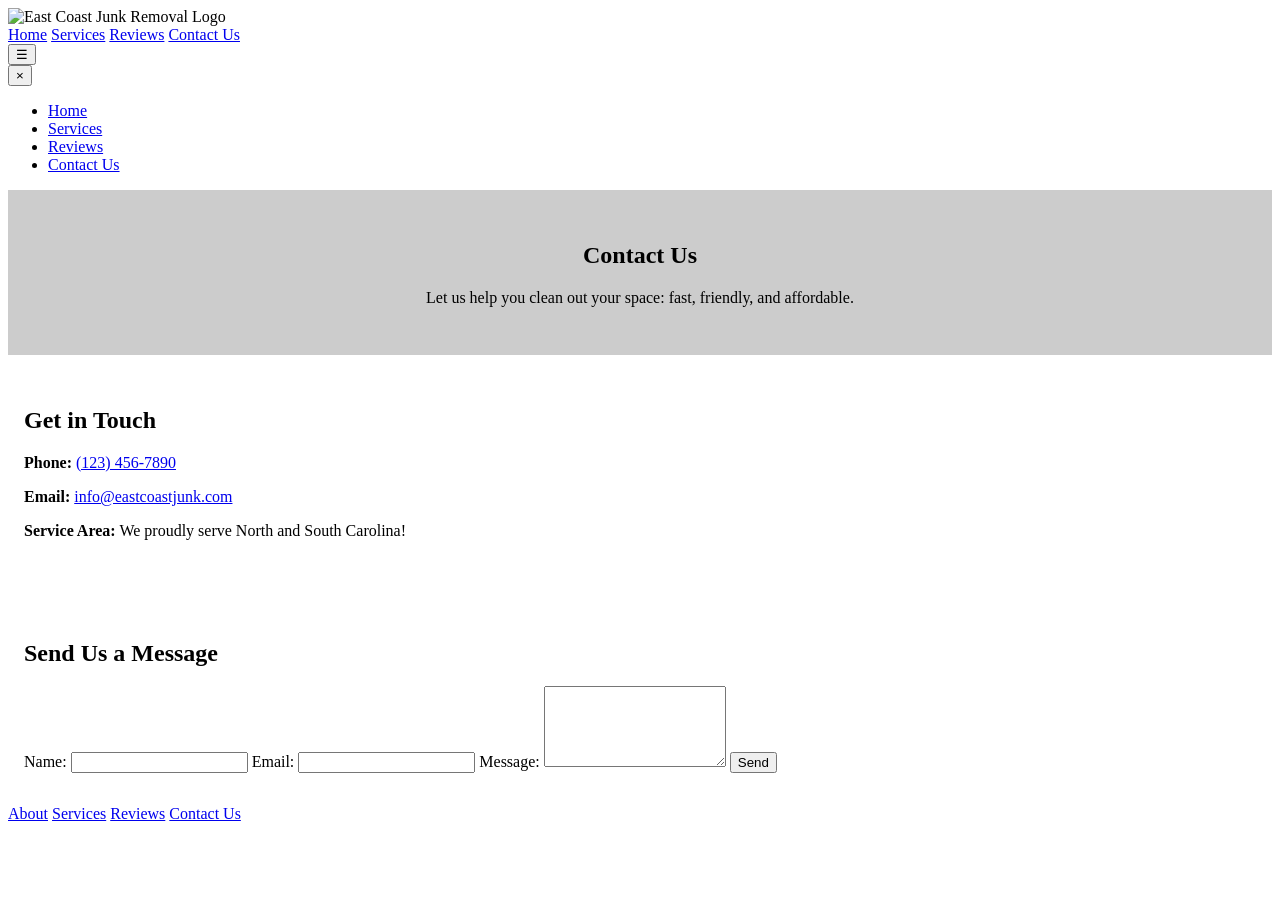
==== contact.html @ c39cc55b "Add files via upload" ====
<!DOCTYPE html>
<html lang="en">
<head>
  <meta charset="UTF-8" />
  <meta name="viewport" content="width=device-width, initial-scale=1.0"/>
  <title>Contact Us | East Coast Junk Removal</title>
  <link rel="stylesheet" href="css/styles.css" />
</head>
<body>

  <header class="site-header">
    <div class="logo">
      <img src="images/logo.png" alt="East Coast Junk Removal Logo" />
    </div>
    <nav class="main-nav">
        <div class="desktop-nav">
          <a href="index.html">Home</a>
          <a href="services.html">Services</a>
          <a href="reviews.html">Reviews</a>
          <a href="contact.html">Contact Us</a>
        </div>
        <button id="menu-toggle" aria-label="Open mobile menu">&#9776;</button>
      
        <div id="fullscreen-menu" class="menu-overlay">
          <button id="menu-close" aria-label="Close mobile menu">&times;</button>
          <ul class="menu-links">
            <li><a href="index.html">Home</a></li>
            <li><a href="services.html">Services</a></li>
            <li><a href="reviews.html">Reviews</a></li>
            <li><a href="contact.html">Contact Us</a></li>
          </ul>
        </div>
      </nav>
  </header>

  <main>
    <section class="page-hero" style="background:#ccc; text-align:center; padding:2rem 1rem;">
      <h1>Contact Us</h1>
      <p>Let us help you clean out your space: fast, friendly, and affordable.</p>
    </section>

    <section class="contact-info" style="padding: 2rem 1rem;">
      <h2>Get in Touch</h2>
      <p><strong>Phone:</strong> <a href="tel:1234567890">(123) 456-7890</a></p>
      <p><strong>Email:</strong> <a href="mailto:info@eastcoastjunk.com">info@eastcoastjunk.com</a></p>
      <p><strong>Service Area:</strong> We proudly serve North and South Carolina! </p>
    </section>

    <section class="contact-form" style="padding: 2rem 1rem;">
      <h2>Send Us a Message</h2>
      <form action="#" method="post">
        <label for="name">Name:</label>
        <input type="text" id="name" name="name" required />

        <label for="email">Email:</label>
        <input type="email" id="email" name="email" required />

        <label for="message">Message:</label>
        <textarea id="message" name="message" rows="5" required></textarea>

        <button type="submit" class="btn-secondary">Send</button>
      </form>
    </section>
  </main>

  <footer class="site-footer">
    <nav class="footer-nav">
      <a href="index.html">About</a>
      <a href="services.html">Services</a>
      <a href="reviews.html">Reviews</a>
      <a href="contact.html">Contact Us</a>
    </nav>
  </footer>

  <script src="js/script.js"></script>
</body>
</html>
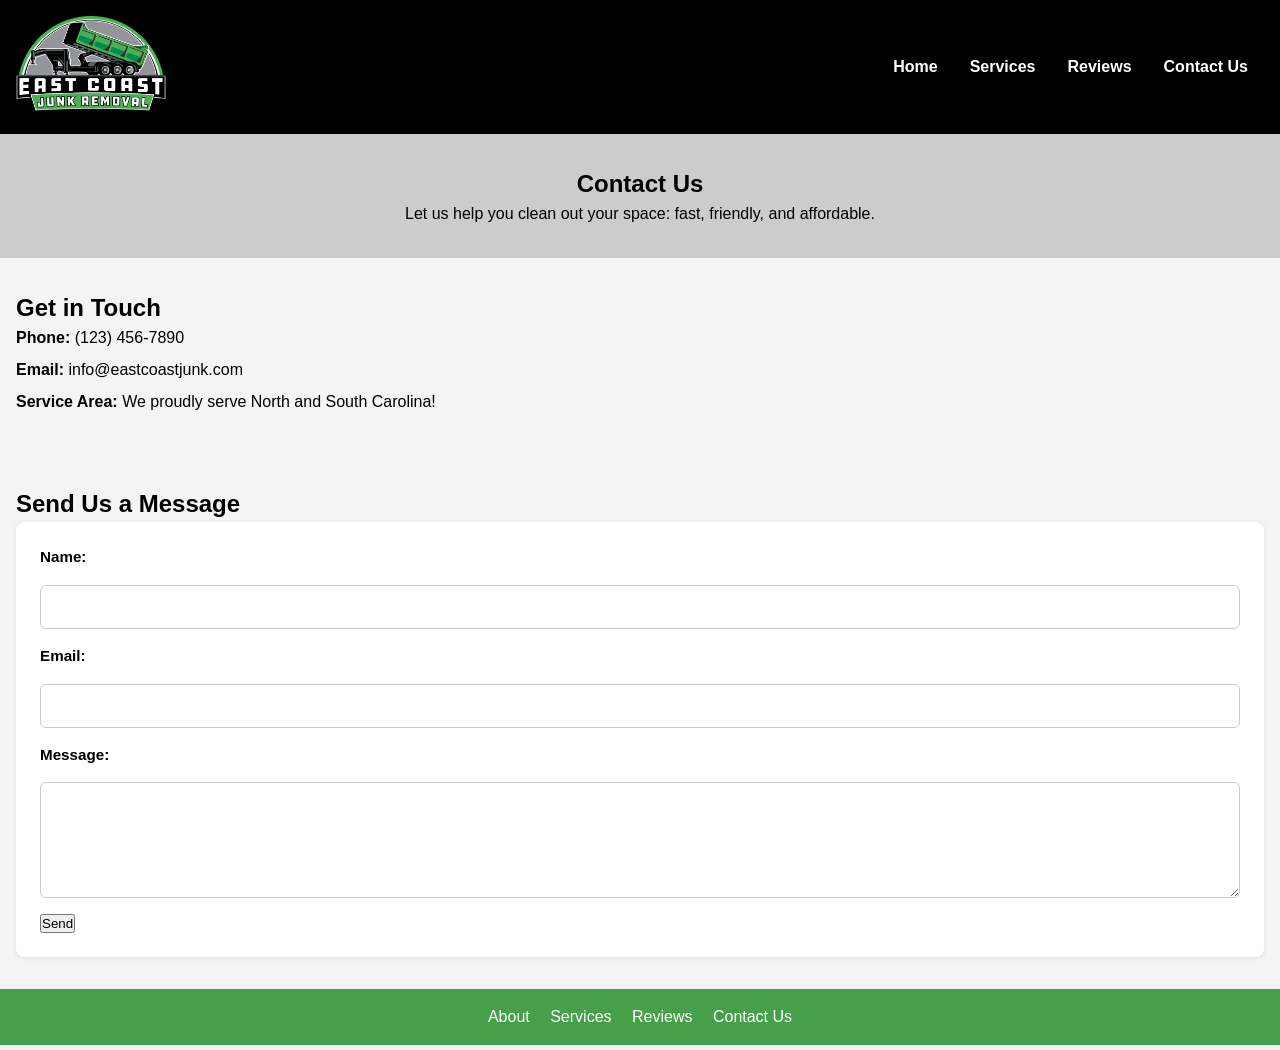
==== commit cd4c17f3: "Update contact.html" ====
--- a/contact.html
+++ b/contact.html
@@ -4,13 +4,13 @@
   <meta charset="UTF-8" />
   <meta name="viewport" content="width=device-width, initial-scale=1.0"/>
   <title>Contact Us | East Coast Junk Removal</title>
-  <link rel="stylesheet" href="css/styles.css" />
+  <link rel="stylesheet" href="styles.css" />
 </head>
 <body>
 
   <header class="site-header">
     <div class="logo">
-      <img src="images/logo.png" alt="East Coast Junk Removal Logo" />
+      <img src="logo.png" alt="East Coast Junk Removal Logo" />
     </div>
     <nav class="main-nav">
         <div class="desktop-nav">
--- a/styles.css
+++ b/styles.css
@@ -0,0 +1,504 @@
+* {
+    box-sizing: border-box;
+    margin: 0;
+    padding: 0;
+}
+  
+body {
+    font-family: Arial, sans-serif;
+    line-height: 1.5;
+    background: #f4f4f4;
+}
+  
+a {
+    text-decoration: none;
+    color: inherit;
+}
+  
+img {
+    max-width: 100%;
+    height: auto;
+}
+  
+/* logo */
+.logo img {
+    max-width: 150px;
+}
+  
+@media (max-width: 480px) {
+    .logo img {
+      max-width: 120px;
+    }
+}
+  
+/* wrappers */
+  header,
+  footer,
+  section {
+    padding: 1rem;
+}
+  
+/* header */
+.site-header {
+    background: #000;
+    color: #fff;
+    display: flex;
+    justify-content: space-between;
+    align-items: center;
+}
+  
+.mobile-nav button,
+  #menu-toggle {
+    background: none;
+    color: #fff;
+    font-size: 2rem;
+    border: none;
+    cursor: pointer;
+}
+  
+/* nav */
+.nav-menu {
+    display: none;
+}
+  
+.desktop-nav {
+    display: none;
+}
+  
+@media (min-width: 768px) {
+.main-nav {
+      display: flex;
+      justify-content: space-between;
+      align-items: center;
+      padding: 1rem;
+}
+  
+.desktop-nav {
+      display: flex;
+      gap: 2rem;
+    }
+  
+.desktop-nav a {
+      color: white;
+      font-weight: bold;
+      font-size: 1rem;
+    }
+  
+.desktop-nav a:hover,
+.desktop-nav a:focus {
+      text-decoration: underline;
+    }
+  
+#menu-toggle,
+.menu-overlay {
+      display: none !important;
+    }
+  }
+  
+/* fullscreen nav mnu */
+.menu-overlay {
+    position: fixed;
+    top: 0;
+    left: 0;
+    width: 100%;
+    height: 100%;
+    background: #4CAF50;
+    color: white;
+    display: none;
+    flex-direction: column;
+    justify-content: center;
+    align-items: center;
+    z-index: 1000;
+    opacity: 0;
+    pointer-events: none;
+    transition: opacity 0.3s ease-in-out;
+}
+  
+.menu-overlay.open {
+    display: flex;
+    opacity: 1;
+    pointer-events: auto;
+}
+  
+#menu-close {
+    position: absolute;
+    top: 1rem;
+    right: 1.5rem;
+    font-size: 2rem;
+    background: none;
+    border: none;
+    color: white;
+    cursor: pointer;
+}
+  
+.menu-links {
+    list-style: none;
+    text-align: center;
+}
+  
+.menu-links li {
+    margin: 1rem 0;
+}
+  
+.menu-links a {
+    font-size: 1.5rem;
+    font-weight: bold;
+}
+  
+/* homepage hero img */
+.hero {
+    position: relative;
+    height: 100vh; /* Full viewport height */
+    display: flex;
+    align-items: center; /* Vertically center the content */
+    justify-content: center; /* Horizontally center the content */
+    text-align: center;
+    color: white; /* Text color */
+}
+
+.hero-img {
+    position: absolute;
+    top: 0;
+    left: 0;
+    right: 0;
+    bottom: 0;
+    z-index: -1; /* Ensure the image stays behind the content */
+}
+
+.hero-img img {
+    width: 100%;
+    height: 100%;
+    object-fit: cover; /* Make the image cover the entire section without distortion */
+}
+
+.hero-overlay {
+    position: absolute;
+    background: rgba(45, 157, 28, 0.933); /* Optional: add a semi-transparent overlay */
+    display: flex;
+    flex-direction: column;
+    justify-content: center;
+    align-items: center;
+    padding: 20px;
+}
+  
+.btn-primary {
+    font-size: 16px;
+    background-color: rgba(0, 0, 0, 0.95);
+    padding: 0.5rem 1rem;
+    border-radius: 20px;
+    color: #fff;
+    font-weight: bold;
+    display: inline-block;
+    margin-top: 1rem;
+  }
+  
+/* homepage service sctn */
+.homepage-services {
+    padding: 2rem 1rem;
+    text-align: center;
+  }
+  
+.homepage-services h2 {
+    font-size: 2rem;
+    margin-bottom: 2rem;
+  }
+  
+.homepage-service-cards {
+    display: flex;
+    flex-direction: column;
+    gap: 1.5rem;
+  }
+  
+.homepage-service-card {
+    position: relative;
+    height: 300px;
+    border-radius: 10px;
+    overflow: hidden;
+    box-shadow: 0 4px 10px rgba(0,0,0,0.1);
+    transition: transform 0.3s ease;
+    cursor: pointer;
+  }
+  
+.homepage-service-card img {
+    width: 100%;
+    height: 100%;
+    object-fit: cover;
+    transition: transform 0.3s ease;
+  }
+  
+.homepage-service-card:hover img {
+    transform: scale(1.1);
+  }
+  
+.homepage-card-overlay {
+    position: absolute;
+    top: 0;
+    left: 0;
+    width: 100%;
+    height: 100%;
+    background-color: #4CAF50;
+    color: white;
+    display: flex;
+    flex-direction: column;
+    justify-content: center;
+    align-items: center;
+    padding: 1.5rem;
+    text-align: center;
+    opacity: 0;
+    transition: opacity 0.3s ease;
+  }
+  
+.homepage-service-card:hover .homepage-card-overlay,
+.homepage-service-card:focus-within .homepage-card-overlay {
+    opacity: 1;
+  }
+  
+.homepage-card-overlay h3 {
+    margin-bottom: 1rem;
+    font-size: 1.5rem;
+  }
+  
+.homepage-card-overlay p {
+    font-size: 1rem;
+    margin-bottom: 1rem;
+  }
+  
+.homepage-card-btn {
+    background: #fff;
+    color: #4CAF50;
+    padding: 0.6rem 1.2rem;
+    border-radius: 4px;
+    font-weight: bold;
+    transition: background 0.2s ease;
+  }
+  
+.homepage-card-btn:hover,
+.homepage-card-btn:focus {
+    background-color: #e0e0e0;
+  }
+  
+/* responsive homepage cards */
+@media (min-width: 768px) {
+.homepage-service-cards {
+      flex-direction: row;
+      justify-content: space-between;
+    }
+  
+.homepage-service-card {
+      flex: 1;
+      max-width: 32%;
+    }
+  }
+  
+/* services page cards */
+@keyframes fadeInUp {
+    from {
+        opacity: 0;
+        transform: translateY(20px);
+    }
+    to {
+        opacity: 1;
+        transform: translateY(0);
+    }
+}
+
+.service-card {
+    animation: fadeInUp 0.6s ease-out;
+}
+
+  .services-list {
+    padding: 2rem 1rem;
+    display: flex;
+    flex-direction: column;
+    gap: 1.5rem;
+  }
+  
+.service-card {
+    background: #fff;
+    padding: 1.5rem;
+    border-radius: 8px;
+    box-shadow: 0 1px 4px rgba(0,0,0,0.1);
+  }
+  
+.service-card h2 {
+    margin-bottom: 0.5rem;
+    font-size: 1.2rem;
+    color: #222;
+  }
+  
+.service-card p {
+    font-size: 0.95rem;
+    color: #444;
+  }
+  
+@media (min-width: 768px) {
+    .services-list {
+      display: grid;
+      grid-template-columns: repeat(2, 1fr);
+      gap: 2rem;
+    }
+  }
+
+.service-card {
+    background-color: #f8f8f8;
+    padding: 2rem;
+    margin: 1rem;
+    border-radius: 10px;
+    box-shadow: 0 4px 8px rgba(0, 0, 0, 0.1);
+    position: relative;
+    transition: background-color 0.3s ease, transform 0.3s ease;
+  }
+  
+.service-card:hover {
+    background-color: #28a745; /* Green on hover */
+    transform: translateY(-5px);
+  }
+  
+.service-card h2,
+.service-card p {
+    color: #333;
+    transition: color 0.3s ease;
+  }
+  
+.service-card:hover h2,
+.service-card:hover p {
+    color: white; /* Change text color to white on hover */
+  }
+  
+.price-estimate {
+    display: none; /* Initially hide the price */
+    color: white;
+    font-size: 1.5rem;
+    margin-top: 1rem;
+    font-weight: bold;
+  }
+  
+.service-card:hover .price-estimate {
+    display: block; /* Show price when hovering */
+  }
+  
+/* contact page */
+  .contact-info p {
+    margin-bottom: 0.5rem;
+    font-size: 1rem;
+  }
+  
+.contact-form form {
+    display: flex;
+    flex-direction: column;
+    gap: 1rem;
+    background: #fff;
+    padding: 1.5rem;
+    border-radius: 8px;
+    box-shadow: 0 1px 4px rgba(0,0,0,0.1);
+  }
+  
+.contact-form label {
+    font-weight: bold;
+    font-size: 0.95rem;
+  }
+  
+.contact-form input,
+.contact-form textarea {
+    padding: 0.75rem;
+    border: 1px solid #ccc;
+    border-radius: 6px;
+    font-size: 1rem;
+  }
+  
+.contact-form button {
+    align-self: flex-start;
+  }
+  
+/* reviews page */
+.review {
+    background: #fff;
+    padding: 2rem 1rem;
+    text-align: center;
+  }
+  
+.review blockquote {
+    font-style: italic;
+    margin-top: 1rem;
+  }
+  
+.review-card {
+    background: #fff;
+    padding: 1.5rem;
+    margin-bottom: 1.5rem;
+    border-left: 6px solid #4CAF50;
+    border-radius: 6px;
+    box-shadow: 0 2px 6px rgba(0, 0, 0, 0.05);
+  }
+  
+.review-text {
+    font-size: 1rem;
+    margin-bottom: 0.75rem;
+  }
+  
+.review-author {
+    font-weight: bold;
+    font-size: 0.95rem;
+    color: #444;
+  }
+  
+.review-form-section {
+    background: #f9f9f9;
+    padding: 2rem 1rem;
+    margin-top: 2rem;
+    border-top: 2px solid #4CAF50;
+  }
+  
+.review-form-section h2 {
+    text-align: center;
+    margin-bottom: 1.5rem;
+  }
+  
+.review-form {
+    max-width: 600px;
+    margin: 0 auto;
+    display: flex;
+    flex-direction: column;
+    gap: 1rem;
+  }
+  
+.review-form label {
+    font-weight: bold;
+  }
+  
+.review-form input,
+.review-form textarea {
+    padding: 0.75rem;
+    border: 1px solid #ccc;
+    border-radius: 4px;
+    font-size: 1rem;
+  }
+  
+.review-form button {
+    padding: 0.75rem;
+    background: #4CAF50;
+    color: white;
+    font-weight: bold;
+    border: none;
+    border-radius: 4px;
+    cursor: pointer;
+  }
+  
+.review-form button:hover,
+.review-form button:focus {
+    background-color: #45a049;
+  }
+  
+/* footer */
+.site-footer {
+    color: white;
+    font-style: bold;
+    background: #45a049;
+    text-align: center;
+    padding: 1rem;
+  }
+  
+.footer-nav a {
+    display: inline-block;
+    margin: 0 0.5rem;
+  }
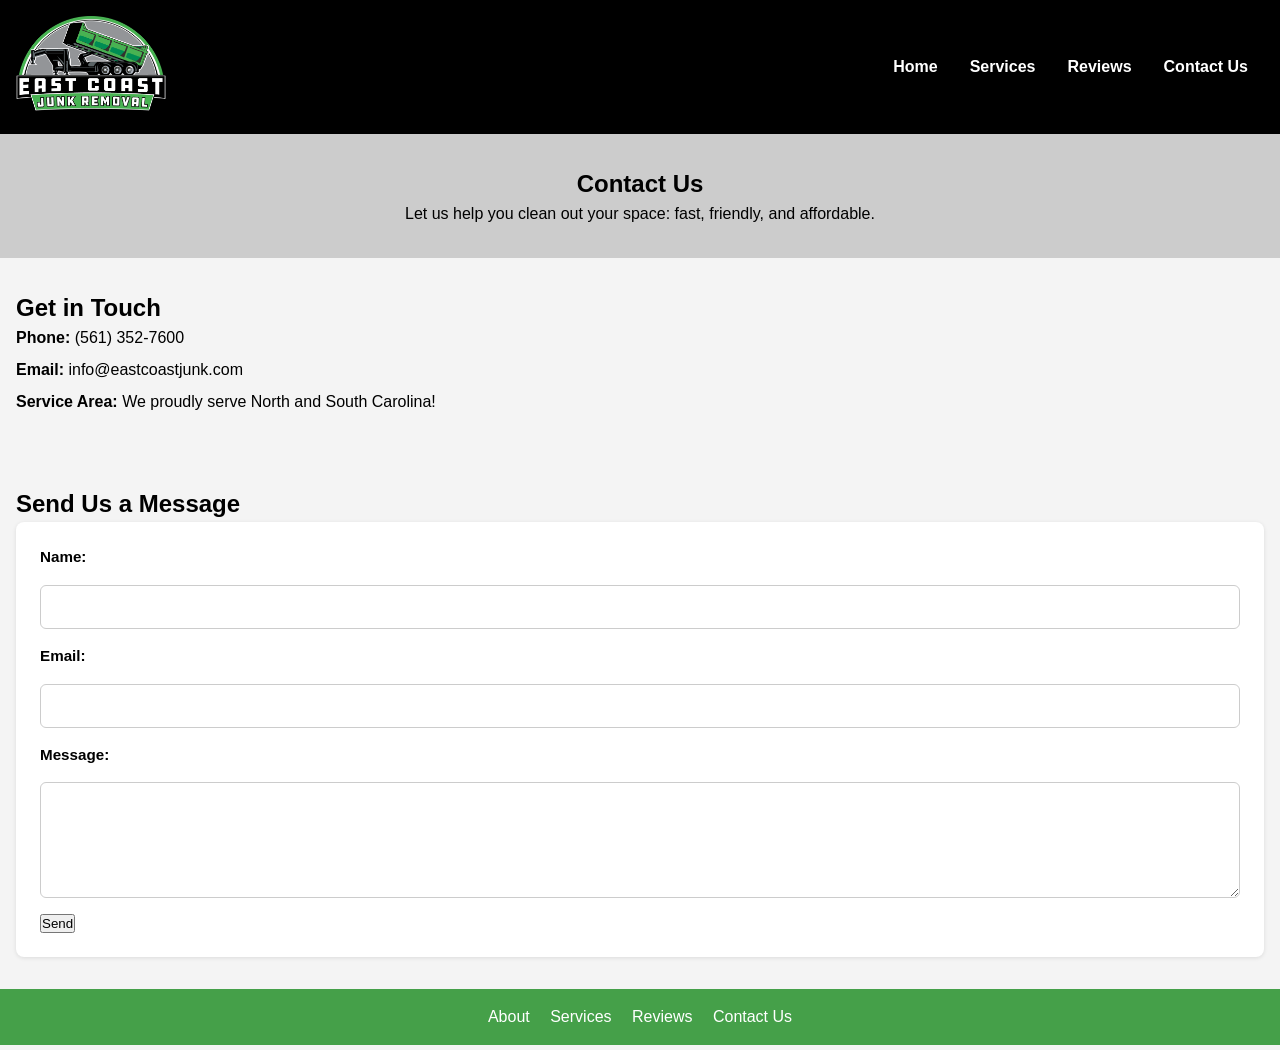
==== commit 6b60c5ae: "Update contact.html" ====
--- a/contact.html
+++ b/contact.html
@@ -41,7 +41,7 @@
 
     <section class="contact-info" style="padding: 2rem 1rem;">
       <h2>Get in Touch</h2>
-      <p><strong>Phone:</strong> <a href="tel:1234567890">(123) 456-7890</a></p>
+      <p><strong>Phone:</strong> <a href="tel:5613527600">(561) 352-7600</a></p>
       <p><strong>Email:</strong> <a href="mailto:info@eastcoastjunk.com">info@eastcoastjunk.com</a></p>
       <p><strong>Service Area:</strong> We proudly serve North and South Carolina! </p>
     </section>
@@ -72,6 +72,6 @@
     </nav>
   </footer>
 
-  <script src="js/script.js"></script>
+  <script src="script.js"></script>
 </body>
 </html>
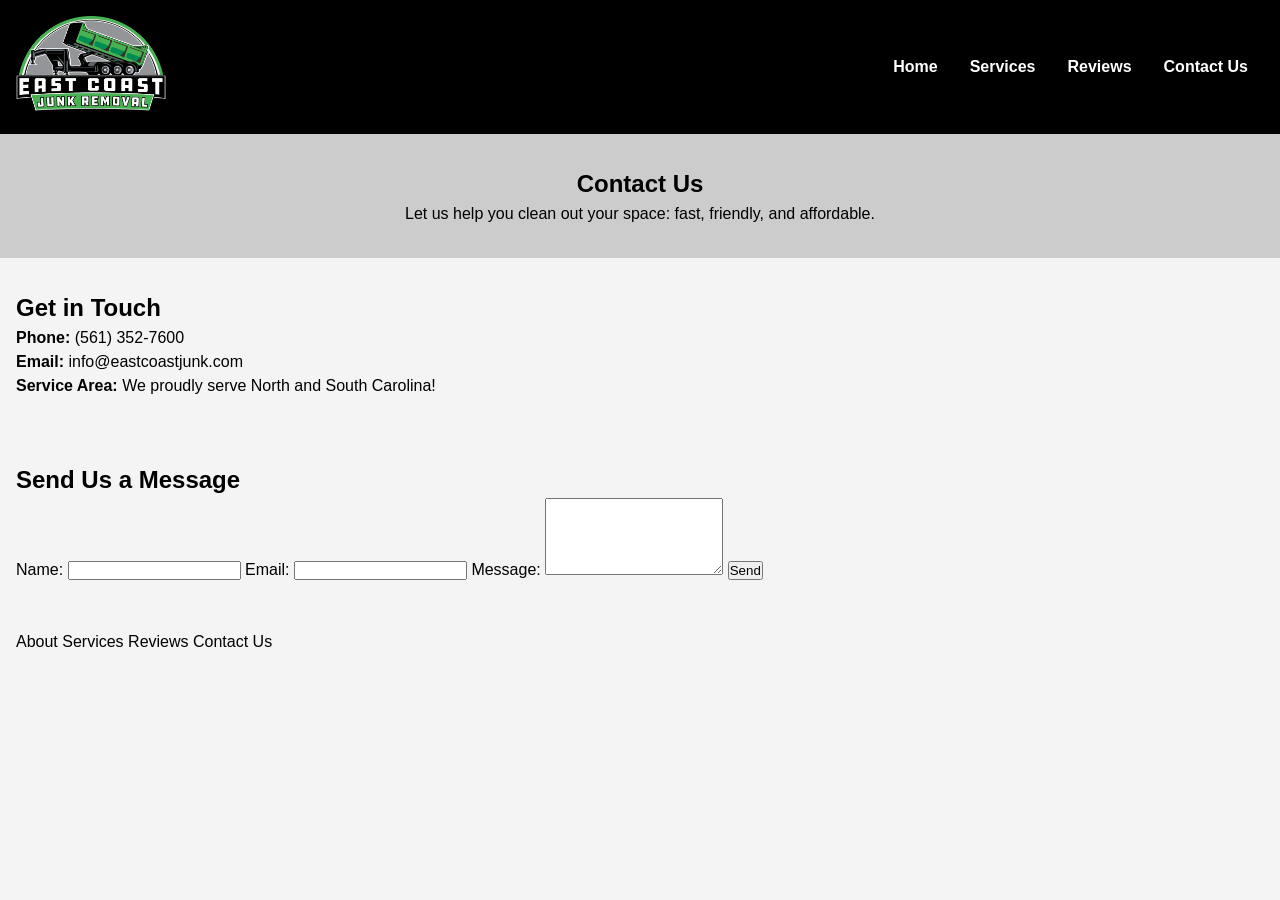
==== commit 7210c0f1: "Update contact.html" ====
--- a/contact.html
+++ b/contact.html
@@ -19,10 +19,10 @@
           <a href="reviews.html">Reviews</a>
           <a href="contact.html">Contact Us</a>
         </div>
-        <button id="menu-toggle" aria-label="Open mobile menu">&#9776;</button>
+        <button id="menu-toggle">&#9776;</button>
       
         <div id="fullscreen-menu" class="menu-overlay">
-          <button id="menu-close" aria-label="Close mobile menu">&times;</button>
+          <button id="menu-close">&times;</button>
           <ul class="menu-links">
             <li><a href="index.html">Home</a></li>
             <li><a href="services.html">Services</a></li>
--- a/styles.css
+++ b/styles.css
@@ -148,12 +148,12 @@
 /* homepage hero img */
 .hero {
     position: relative;
-    height: 100vh; /* Full viewport height */
-    display: flex;
-    align-items: center; /* Vertically center the content */
-    justify-content: center; /* Horizontally center the content */
-    text-align: center;
-    color: white; /* Text color */
+    height: 100vh; 
+    display: flex;
+    align-items: center;
+    justify-content: center; 
+    text-align: center;
+    color: white; 
 }
 
 .hero-img {
@@ -162,18 +162,17 @@
     left: 0;
     right: 0;
     bottom: 0;
-    z-index: -1; /* Ensure the image stays behind the content */
+    z-index: -1;
 }
 
 .hero-img img {
     width: 100%;
     height: 100%;
-    object-fit: cover; /* Make the image cover the entire section without distortion */
-}
+    object-fit: cover; 
 
 .hero-overlay {
     position: absolute;
-    background: rgba(45, 157, 28, 0.933); /* Optional: add a semi-transparent overlay */
+    background: rgba(45, 157, 28, 0.933);
     display: flex;
     flex-direction: column;
     justify-content: center;
@@ -248,11 +247,6 @@
     transition: opacity 0.3s ease;
   }
   
-.homepage-service-card:hover .homepage-card-overlay,
-.homepage-service-card:focus-within .homepage-card-overlay {
-    opacity: 1;
-  }
-  
 .homepage-card-overlay h3 {
     margin-bottom: 1rem;
     font-size: 1.5rem;
@@ -271,7 +265,12 @@
     font-weight: bold;
     transition: background 0.2s ease;
   }
-  
+
+.homepage-service-card:hover .homepage-card-overlay,
+.homepage-service-card:focus-within .homepage-card-overlay {
+    opacity: 1;
+  }
+    
 .homepage-card-btn:hover,
 .homepage-card-btn:focus {
     background-color: #e0e0e0;
@@ -350,7 +349,7 @@
   }
   
 .service-card:hover {
-    background-color: #28a745; /* Green on hover */
+    background-color: #28a745; 
     transform: translateY(-5px);
   }
   
@@ -362,11 +361,11 @@
   
 .service-card:hover h2,
 .service-card:hover p {
-    color: white; /* Change text color to white on hover */
+    color: white; 
   }
   
 .price-estimate {
-    display: none; /* Initially hide the price */
+    display: none; 
     color: white;
     font-size: 1.5rem;
     margin-top: 1rem;
@@ -374,7 +373,7 @@
   }
   
 .service-card:hover .price-estimate {
-    display: block; /* Show price when hovering */
+    display: block;
   }
   
 /* contact page */
@@ -501,4 +500,4 @@
 .footer-nav a {
     display: inline-block;
     margin: 0 0.5rem;
-  }+  }
